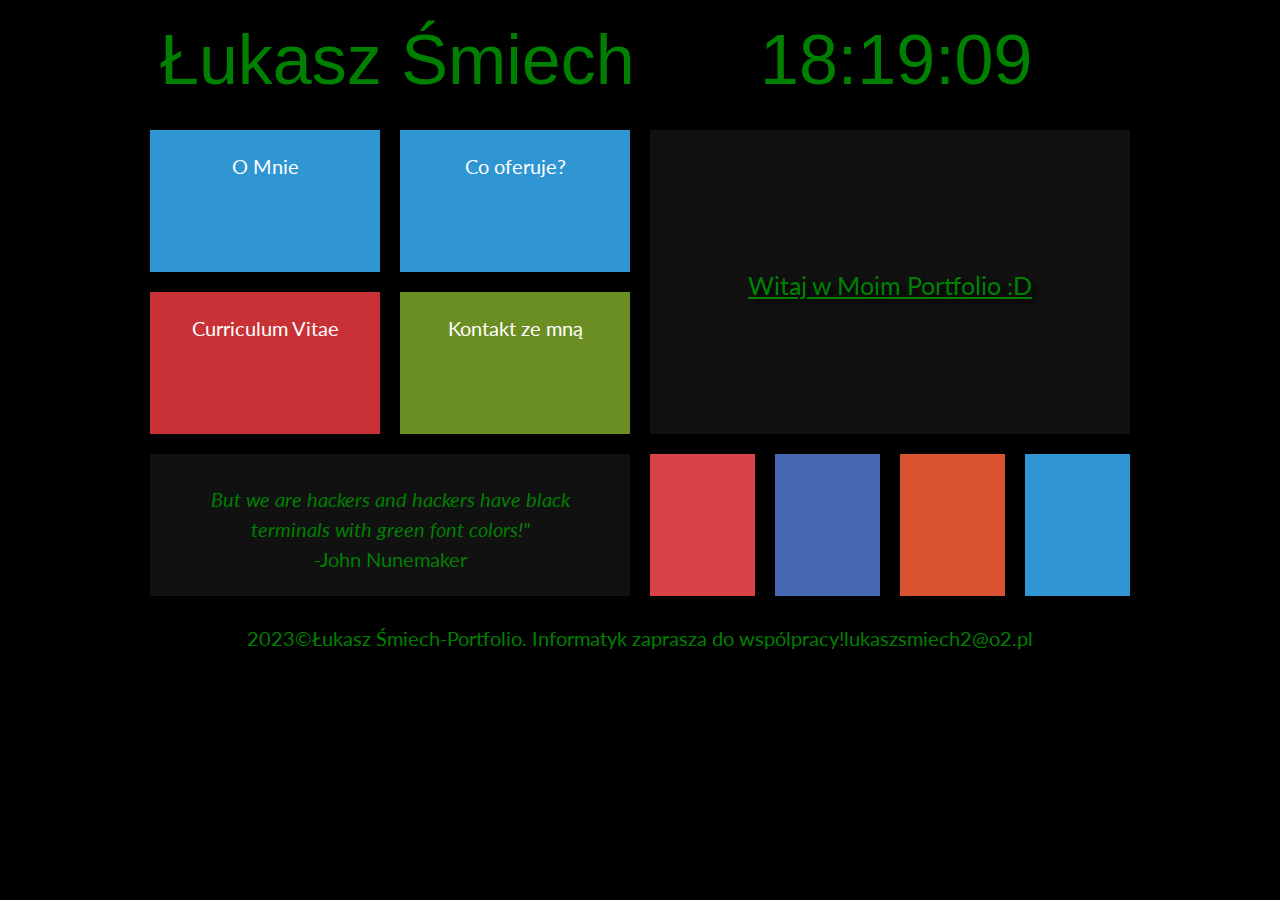
==== index.html @ 5a720c43 "Add files via upload" ====
<!DOCTYPE HTML>
<html lang="pl">
<head>



<title> Łukasz Śmiech -Portfolio</title>
<meta charset="UTF-8"/>
<meta http-equiv="X-UA-Compatible"content="IE=edge,chrome=1"/>
<meta name="description" content="Stworze dla Ciebie wyjątkową strone www! Zatrudnij programistę webowego :PHP, Javascript,HTML,CSS,MYSQL,Wordpress,Joomla,Drupal."/>
<meta name="keywords"content="zamów ,strone ,tworzenie ,www,programista,portfolio,php,javascript,html,css,Wordpress,Joomla,Drupal"/>
<link rel="stylesheet" href="style.css"/>
<link rel="stylesheet" href="css/fontello.css"/>
<link rel="preconnect" href="https://fonts.googleapis.com">
<link rel="preconnect" href="https://fonts.gstatic.com" crossorigin>
<link href="https://fonts.googleapis.com/css2?family=Josefin+Sans&family=Lato&display=swap" rel="stylesheet">
<script src="timer.js"> 


</script>

<style>

.tile5
{
	margin-top:100px;
    margin:10px;
	width:380px;
	height:204px;
	background-color:#111111;
	color:green;
	font-size:25px;
	text-align:justify;
	text-align:center;
	padding:50px;
	text-decoration:underline;
	text-decoration:letter-spacing;
	
	text-shadow:5px 3px 5px black;
	
}
</style>

</head>

<body onload="odliczanie();">

<div id="container">

	<div class="rectangle">
		<div id="logo"> <a href="index.html" class="tilelinkhtml5">Łukasz Śmiech</a></div>
		<div id="zegar">12:00:00</div>
		<div style="clear:both;"> </div>
	</div>

	<div class="square">
		<div class="tile1">
		<a href="kimjestem.html"class="tilelink"><i class="icon-user"></i><br/>O Mnie</a>
		</div>
		<a href="oferta.html"class="tilelinkhtml5">
		<div class="tile1">
		<i class="icon-laptop"></i><br/>Co oferuje?
		</div> </a>
		<div style="clear:both;"> </div>
		<div class="tile2">
		<a href="cv.html"class="tilelink"><i class="icon-graduation-cap"></i><br/>Curriculum Vitae </a>
		</div>
		<div class="tile3">
		<a href="kontakt.html" class="tilelink"><i class="icon-mail"></i><br/>Kontakt ze mną </a>
		</div>
		<div style="clear:both;"> </div>
		<div class="tile4"style="color:green"><i>But we are hackers and hackers have black terminals with green font colors!"</i><br/>-John Nunemaker
		</div>
		
	</div>
	<div class="square">
		<div class="tile5">  </br> </br>
		</br>Witaj w Moim Portfolio :D
		
		 
		</div>
		<div class="yt">
		<a href="http://youtube.com" target="_blank" class="sociallink" ><i class="icon-youtube"></i> </a>
		</div>
		<div class="fb">
		<a href="http://facebook.com" target="_blank" class="sociallink" ><i class="icon-facebook"></i></a>
		</div>
		
	
	
		<div class="gplus">
		<a href="http://www.google.pl" target="_blank" class="sociallink" ><i class="icon-gplus"></i> </a>
		</div>
		<div class="tw">
		<a href="http://twitter.com" target="_blank" class="sociallink" ><i class="icon-twitter"></i></a>
		</div>
		<div style="clear:both;"> </div>
	</div>
	<div style="clear:both;">
	</div>
	<div class="rectangle"> 2023&copy;Łukasz Śmiech-Portfolio. Informatyk zaprasza do wspólpracy!<i class="icon-mail-alt"></i>lukaszsmiech2@o2.pl
	</div>
	

</div>
</body>
</html>
---- style.css ----
body
{
background-color:black;
color:#ffffff;
font-family: 'Lato', sans-serif;font-size:20px;	
}
#container
{
	width:1000px;
	margin-left:auto;
	margin-right:auto;
 
	
	
}
.rectangle
{
	width:960px;
	margin:20px;
	text-align:center;
	color:green;
}
.square
{
	width:50%;
	float:left;
}
#logo
{
	float:left;
	font-family: 'Ariel', sans-serif;
	font-size:70px;
	width:600px;
	text-align:left;
	
	

	
}
#zegar
{
	float:left;
	font-family: 'Ariel', sans-serif;
	font-size:70px;
	text-align:left;

	
}
.tile1
{
	
	margin:10px;
	width:230px;
	height:142px;
	background-color:#3095d3;
	float:left;
	text-align:center;
	color:white;
	
}
.tile1:hover
{
	background-color:#2084c2;
	
}

.tile2
{
	
	margin:10px;
	width:230px;
	height:142px;
	background-color:#c83237;
	float:left;
	text-align:center;
}

.tile2:hover
{
	background-color:#b72126;
}


.tile3
{
	
	margin:10px;
	width:230px;
	height:142px;
	background-color:#6B8E23;
	float:left;
	text-align:center;
}

.tile3:hover
{
	background-color:#5A7D12;
}

.tile4
{
	
	margin:10px;
	width:420px;
	height:82px;
	background-color:#111111;
	text-align:center;
	font-size:20px;
	padding:30px;
	line-height:150%;

	
	
}

.tile4:hover
{
	background-color:orange;
}

.tile5
{
	
	margin:10px;
	width:420px;
	height:244px;
	background-color:#111111;
	color:green;
	font-size:15px;
	text-align:justify;
	padding:30px;
	
	
}

.tile5:hover
{
	background-color:#222222;
}


.yt
{
	
	margin:10px;
	width:105px;
	height:142px;
	background-color:#d94348;
	float:left;
}
.yt:hover
{
	background-color:#c83237;
}

.fb
{
	
	margin:10px;
	width:105px;
	height:142px;
	background-color:#4668b3;
	float:left;
}

.fb:hover
{
	background-color:#3557a2;
}
.gplus
{
	
	margin:10px;
	width:105px;
	height:142px;
	background-color:#d95333;
	float:left;
}	

.gplus:hover
{
	background-color:#c84222;
}

.tw
{
	
	margin:10px;
	width:105px;
	height:142px;
	background-color:#3095d3;
	float:left;
}

.tw:hover
{
	background-color:#2084c2;
}

a.tilelink
{
	color:white;
	text-decoration:none;
	display:block;
	width:230px;
	height:142px;
	
	
}
a.tilelinkhtml5
{
	color:green;
	text-decoration:none;
}

a.sociallink
{
	color:white;
	text-decoration:none;
	display:block;
	width:105px;
	height:142px;
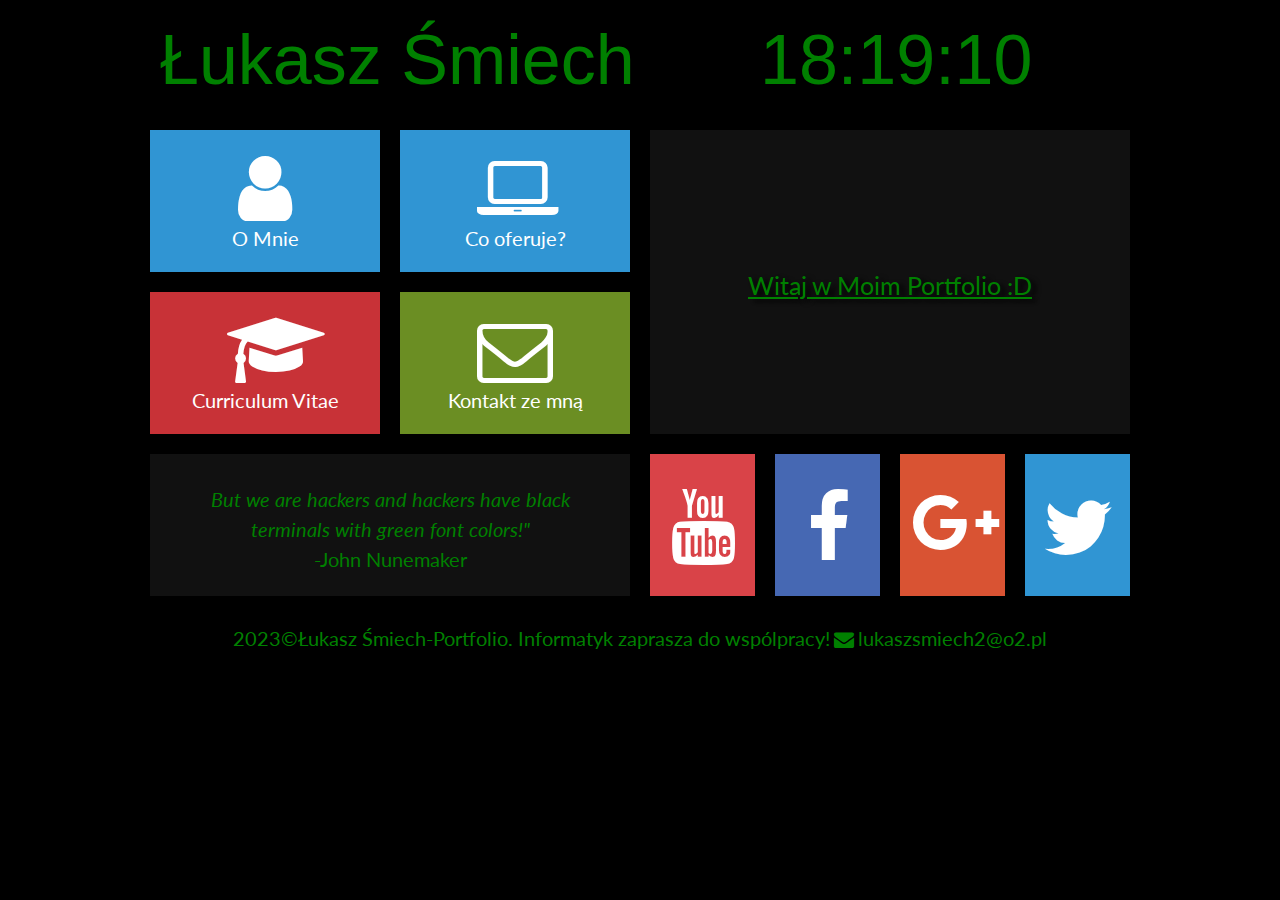
==== commit d59a3150: "Update index.html" ====
--- a/index.html
+++ b/index.html
@@ -7,8 +7,8 @@
 <title> Łukasz Śmiech -Portfolio</title>
 <meta charset="UTF-8"/>
 <meta http-equiv="X-UA-Compatible"content="IE=edge,chrome=1"/>
-<meta name="description" content="Stworze dla Ciebie wyjątkową strone www! Zatrudnij programistę webowego :PHP, Javascript,HTML,CSS,MYSQL,Wordpress,Joomla,Drupal."/>
-<meta name="keywords"content="zamów ,strone ,tworzenie ,www,programista,portfolio,php,javascript,html,css,Wordpress,Joomla,Drupal"/>
+<meta name="description" content="Stworze dla Ciebie wyjątkową strone www!"/>
+<meta name="keywords"content="zamów ,strone ,tworzenie ,www,programista,portfolio"/>
 <link rel="stylesheet" href="style.css"/>
 <link rel="stylesheet" href="css/fontello.css"/>
 <link rel="preconnect" href="https://fonts.googleapis.com">
@@ -104,4 +104,4 @@
 
 </div>
 </body>
-</html>+</html>
--- a/css/fontello.css
+++ b/css/fontello.css
@@ -0,0 +1,66 @@
+@font-face {
+  font-family: 'fontello';
+  src: url('../font/fontello.eot?23629887');
+  src: url('../font/fontello.eot?23629887#iefix') format('embedded-opentype'),
+       url('../font/fontello.woff2?23629887') format('woff2'),
+       url('../font/fontello.woff?23629887') format('woff'),
+       url('../font/fontello.ttf?23629887') format('truetype'),
+       url('../font/fontello.svg?23629887#fontello') format('svg');
+  font-weight: normal;
+  font-style: normal;
+}
+/* Chrome hack: SVG is rendered more smooth in Windozze. 100% magic, uncomment if you need it. */
+/* Note, that will break hinting! In other OS-es font will be not as sharp as it could be */
+/*
+@media screen and (-webkit-min-device-pixel-ratio:0) {
+  @font-face {
+    font-family: 'fontello';
+    src: url('../font/fontello.svg?23629887#fontello') format('svg');
+  }
+}
+*/
+[class^="icon-"]:before, [class*=" icon-"]:before {
+  font-family: "fontello";
+  font-style: normal;
+  font-weight: normal;
+  speak: never;
+
+  display: inline-block;
+  text-decoration: inherit;
+  width: 1em;
+  margin-right: .2em;
+  text-align: center;
+  /* opacity: .8; */
+
+  /* For safety - reset parent styles, that can break glyph codes*/
+  font-variant: normal;
+  text-transform: none;
+
+  /* fix buttons height, for twitter bootstrap */
+  line-height: 1em;
+
+  /* Animation center compensation - margins should be symmetric */
+  /* remove if not needed */
+  margin-left: .2em;
+
+  /* you can be more comfortable with increased icons size */
+  /* font-size: 120%; */
+
+  /* Font smoothing. That was taken from TWBS */
+  -webkit-font-smoothing: antialiased;
+  -moz-osx-font-smoothing: grayscale;
+
+  /* Uncomment for 3D effect */
+  /* text-shadow: 1px 1px 1px rgba(127, 127, 127, 0.3); */
+}
+
+.icon-user:before { content: '\e800';font-size:76px;margin-top:20px; } /* '' */
+.icon-mail:before { content: '\e801';font-size:76px;margin-top:20px; } /* '' */
+.icon-twitter:before { content: '\f099';font-size:76px;margin-top:35px; } /* '' */
+.icon-facebook:before { content: '\f09a';font-size:76px;margin-top:35px; } /* '' */
+.icon-gplus:before { content: '\f0d5';font-size:67px;margin-top:35px; } /* '' */
+.icon-mail-alt:before { content: '\f0e0'; } /* '' */
+.icon-laptop:before { content: '\f109';font-size:76px;margin-top:20px; } /* '' */
+.icon-youtube:before { content: '\f167';font-size:76px;margin-top:35px; } /* '' */
+.icon-graduation-cap:before { content: '\f19d';font-size:76px;margin-top:20px; } /* '' */
+.icon-facebook-rect:before { content: '\f301';font-size:76px;margin-top:20px; } /* '' */
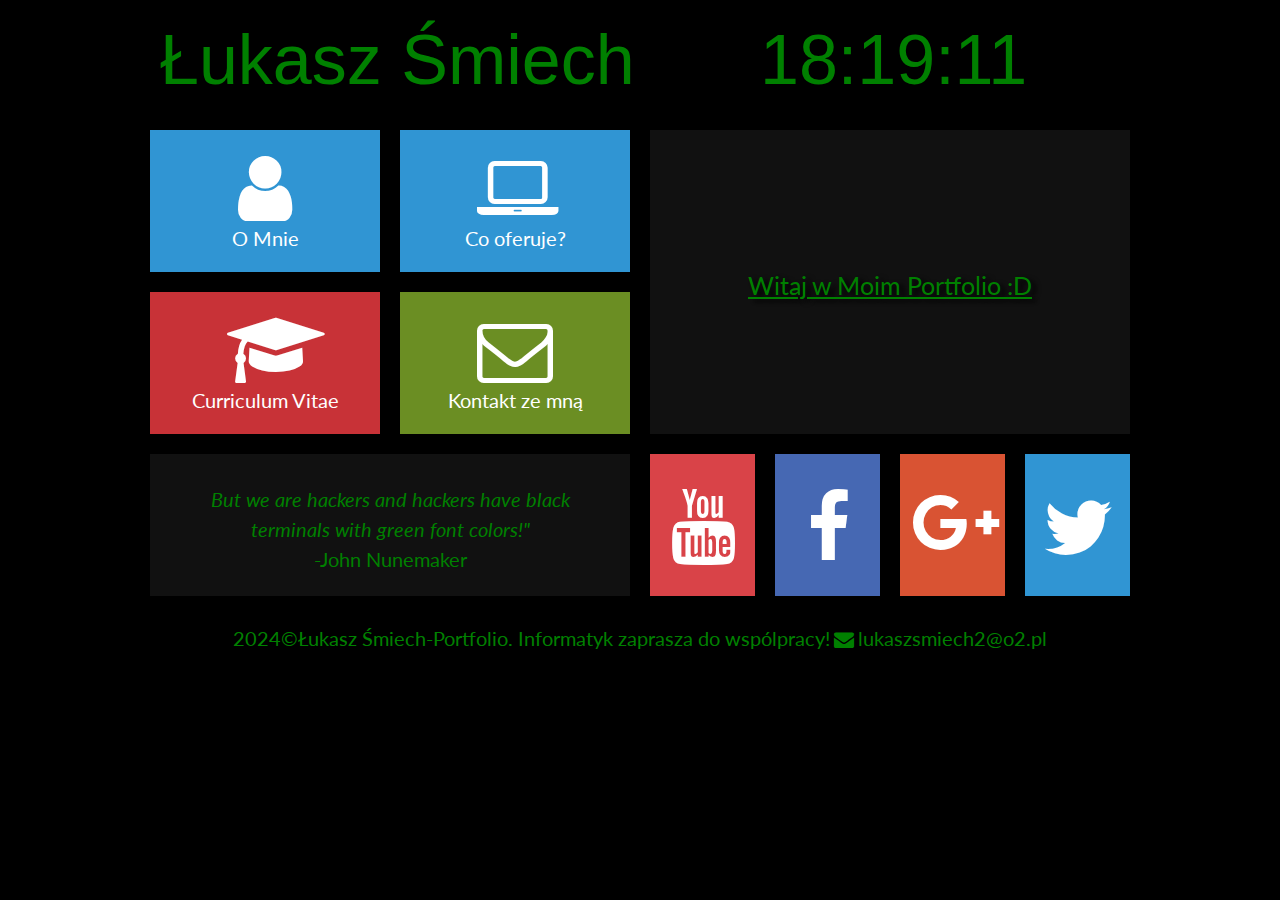
==== commit 8dfa8417: "Update index.html" ====
--- a/index.html
+++ b/index.html
@@ -98,7 +98,7 @@
 	</div>
 	<div style="clear:both;">
 	</div>
-	<div class="rectangle"> 2023&copy;Łukasz Śmiech-Portfolio. Informatyk zaprasza do wspólpracy!<i class="icon-mail-alt"></i>lukaszsmiech2@o2.pl
+	<div class="rectangle"> 2024&copy;Łukasz Śmiech-Portfolio. Informatyk zaprasza do wspólpracy!<i class="icon-mail-alt"></i>lukaszsmiech2@o2.pl
 	</div>
 	
 
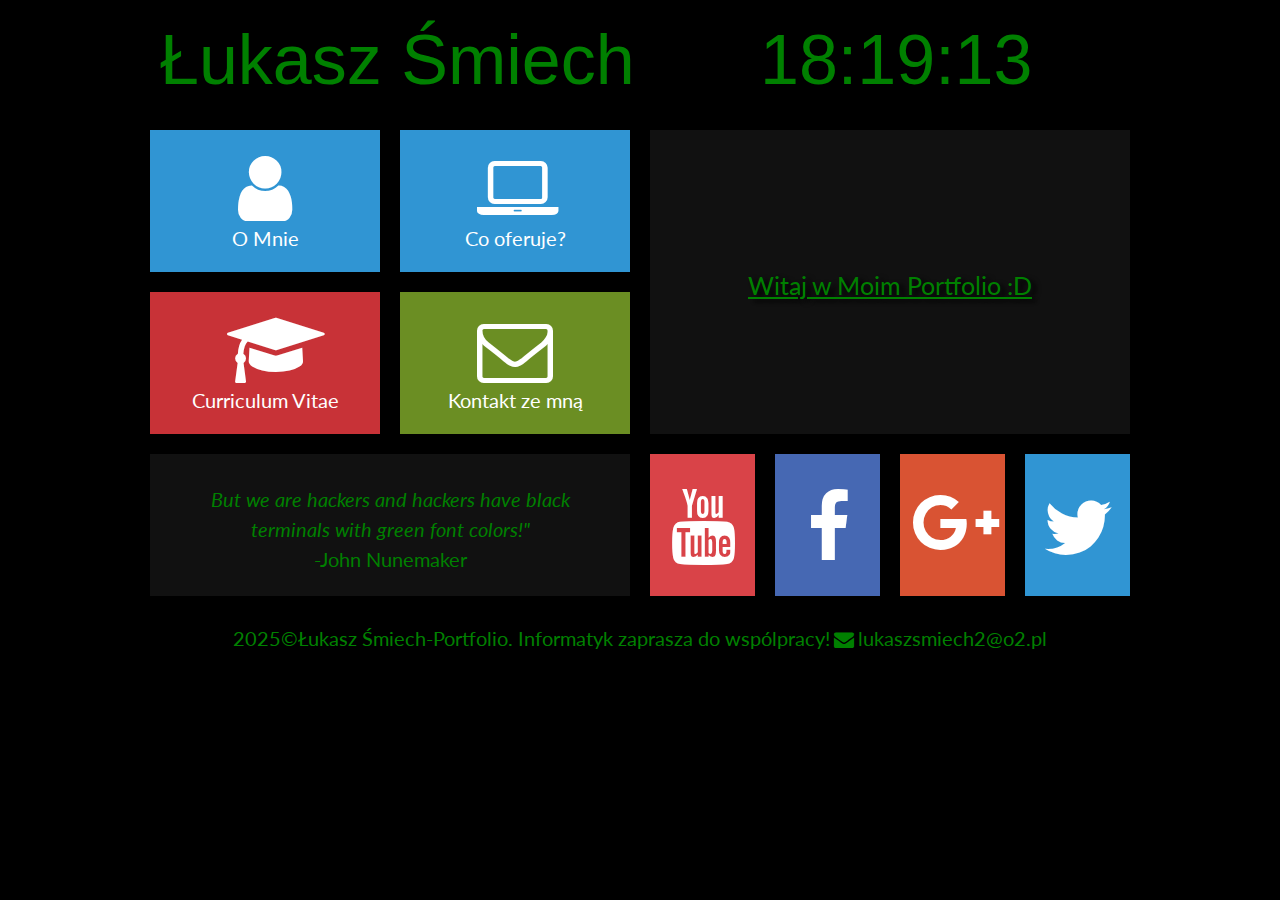
==== commit e37f5a29: "Update index.html" ====
--- a/index.html
+++ b/index.html
@@ -98,7 +98,7 @@
 	</div>
 	<div style="clear:both;">
 	</div>
-	<div class="rectangle"> 2024&copy;Łukasz Śmiech-Portfolio. Informatyk zaprasza do wspólpracy!<i class="icon-mail-alt"></i>lukaszsmiech2@o2.pl
+	<div class="rectangle"> 2025&copy;Łukasz Śmiech-Portfolio. Informatyk zaprasza do wspólpracy!<i class="icon-mail-alt"></i>lukaszsmiech2@o2.pl
 	</div>
 	
 
